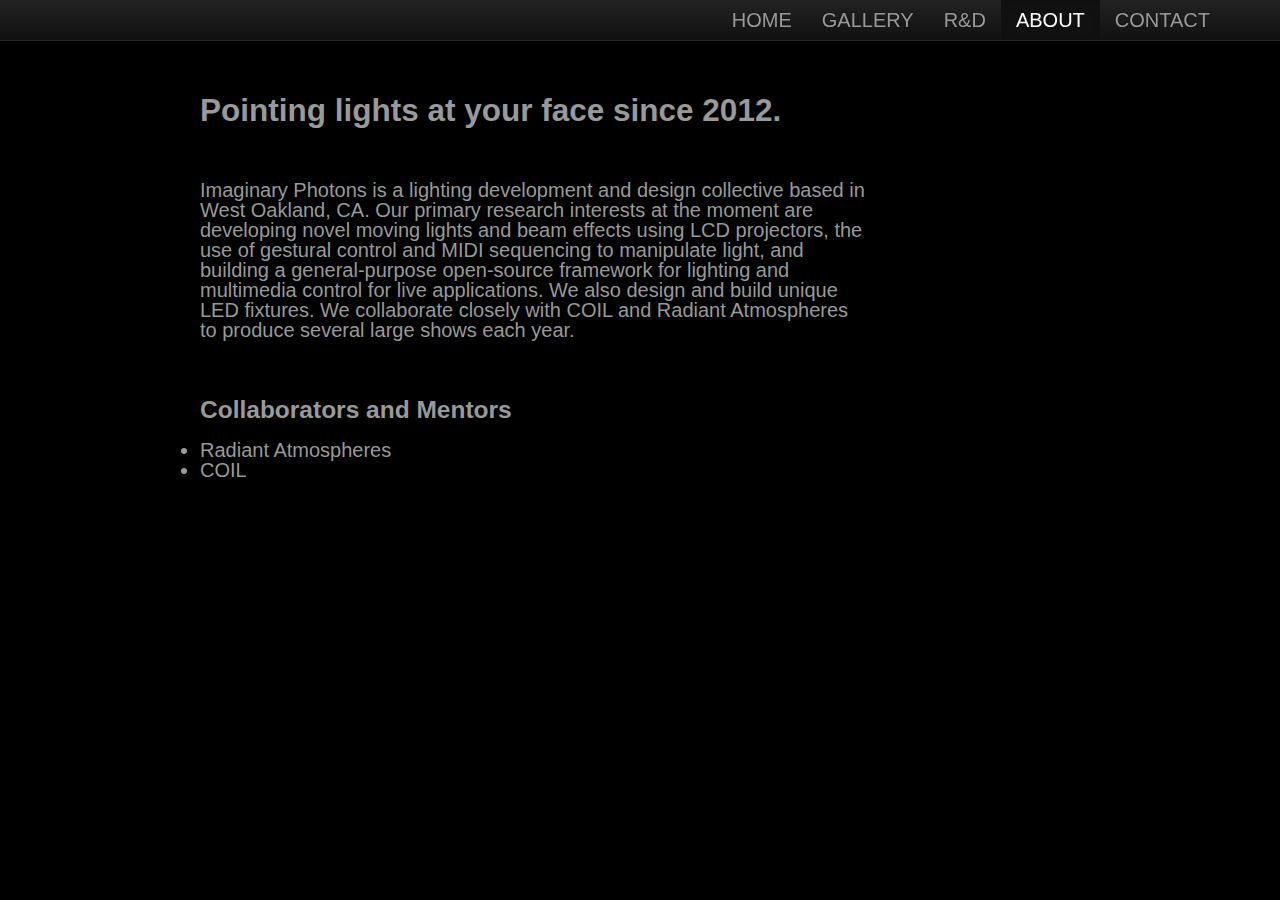
==== imaginary photons website/about.html @ 47be7f78 "lol" ====
<!DOCTYPE html>
<html lang="en">
  <head>
    <meta charset="utf-8">
    <title>Imaginary Photons</title>
    <meta name="viewport" content="width=device-width, initial-scale=1.0">
    <meta name="description" content="">
    <meta name="author" content="">

    <!-- Le styles -->
    <link href="tbs/docs/assets/css/bootstrap.css" rel="stylesheet">
    <style>
      body {
        padding-top: 60px; /* 60px to make the container go all the way to the bottom of the topbar */
      }
    </style>
    <link href="tbs/docs/assets/css/bootstrap-responsive.css" rel="stylesheet">
    <link href="tbs/docs/assets/css/imaginary_photons.css" rel="stylesheet">

    <!-- HTML5 shim, for IE6-8 support of HTML5 elements -->
    <!--[if lt IE 9]>
      <script src="http://html5shim.googlecode.com/svn/trunk/html5.js"></script>
    <![endif]-->

    <!-- Fav and touch icons -->
    <link rel="apple-touch-icon-precomposed" sizes="144x144" href="tbs/docs/assets/ico/apple-touch-icon-144-precomposed.png">
    <link rel="apple-touch-icon-precomposed" sizes="114x114" href="tbs/docs/assets/ico/apple-touch-icon-114-precomposed.png">
      <link rel="apple-touch-icon-precomposed" sizes="72x72" href="tbs/docs/assets/ico/apple-touch-icon-72-precomposed.png">
                    <link rel="apple-touch-icon-precomposed" href="tbs/docs/assets/ico/apple-touch-icon-57-precomposed.png">
                                   <link rel="shortcut icon" href="tbs/docs/assets/ico/favicon.png">
  </head>

  <body>

    <div class="navbar navbar-inverse navbar-fixed-top">
      <div class="navbar-inner">
        <div class="container">
          <a class="btn btn-navbar" data-toggle="collapse" data-target=".nav-collapse">
            <span class="icon-bar"></span>
            <span class="icon-bar"></span>
            <span class="icon-bar"></span>
          </a>

          <div class="nav-collapse collapse">
            <ul class="nav pull-right">
              <li><a href="index.html">HOME</a></li>
              <li><a href="gallery.html">GALLERY</a></li>
			        <li><a href="rd.php">R&D</a></li>
			        <li class="active"><a href="#">ABOUT</a></li>
			        <li><a href="contact.html">CONTACT</a></li>
            </ul>
          </div><!--/.nav-collapse -->
        </div>
      </div>
    </div>

    <div class="row">
      <div class="span7 offset2">

    <br />
	  <h2>Pointing lights at your face since 2012.</h2>
    <br />
    <br />
    Imaginary Photons is a lighting development and design collective based in West Oakland, CA.  Our primary research interests at the moment are developing novel moving lights and beam effects using LCD projectors, the use of gestural control and MIDI sequencing to manipulate light, and building a general-purpose open-source framework for lighting and multimedia control for live applications.  We also design and build unique LED fixtures.  We collaborate closely with COIL and Radiant Atmospheres to produce several large shows each year.
	  <br />
    <br />
    <br />
    <h3>Collaborators and Mentors</h3>
    <li><a href="http://www.radiantatmospheres.com">Radiant Atmospheres</a></li>
    <li><a href="http://www.coil-lighting.com/">COIL</a></li>
    </div>
    </div>

    <!-- Le javascript
    ================================================== -->
    <!-- Placed at the end of the document so the pages load faster -->
    <script src="tbs/docs/assets/js/jquery.js"></script>
    <script src="tbs/docs/assets/js/bootstrap-transition.js"></script>
    <script src="tbs/docs/assets/js/bootstrap-alert.js"></script>
    <script src="tbs/docs/assets/js/bootstrap-modal.js"></script>
    <script src="tbs/docs/assets/js/bootstrap-dropdown.js"></script>
    <script src="tbs/docs/assets/js/bootstrap-scrollspy.js"></script>
    <script src="tbs/docs/assets/js/bootstrap-tab.js"></script>
    <script src="tbs/docs/assets/js/bootstrap-tooltip.js"></script>
    <script src="tbs/docs/assets/js/bootstrap-popover.js"></script>
    <script src="tbs/docs/assets/js/bootstrap-button.js"></script>
    <script src="tbs/docs/assets/js/bootstrap-collapse.js"></script>
    <script src="tbs/docs/assets/js/bootstrap-carousel.js"></script>
    <script src="tbs/docs/assets/js/bootstrap-typeahead.js"></script>

  </body>
</html>
---- imaginary photons website/tbs/docs/assets/css/imaginary_photons.css ----
body {
	font-size: 20px;
}

.container-top_pad {
  padding:  70px;
  margin-right: auto;
  margin-left: auto;
  *zoom: 1;
}

.navbar-inverse .navbar-inner {
  font-family: "Impact", Helvetica, Arial, sans-serif;
  font-size: 20px;
  font-weight: 200;
}
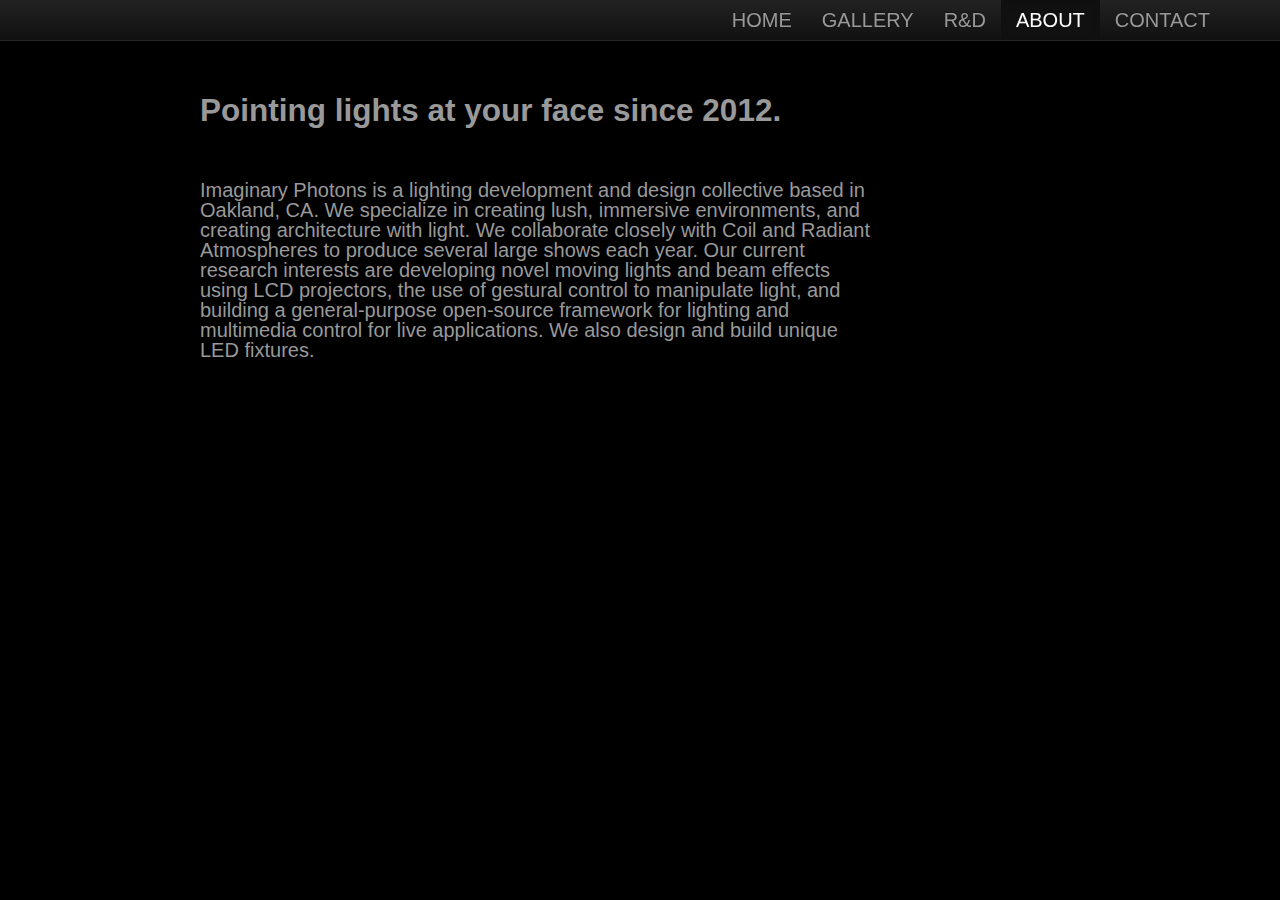
==== commit 9541f275: "COIL -> Coil, update text, ditch collabs section" ====
--- a/imaginary photons website/about.html
+++ b/imaginary photons website/about.html
@@ -61,13 +61,10 @@
 	  <h2>Pointing lights at your face since 2012.</h2>
     <br />
     <br />
-    Imaginary Photons is a lighting development and design collective based in West Oakland, CA.  Our primary research interests at the moment are developing novel moving lights and beam effects using LCD projectors, the use of gestural control and MIDI sequencing to manipulate light, and building a general-purpose open-source framework for lighting and multimedia control for live applications.  We also design and build unique LED fixtures.  We collaborate closely with COIL and Radiant Atmospheres to produce several large shows each year.
+    Imaginary Photons is a lighting development and design collective based in Oakland, CA.  We specialize in creating lush, immersive environments, and creating architecture with light.  We collaborate closely with <a href="http://www.coil-lighting.com/">Coil</a> and <a href="http://www.radiantatmospheres.com">Radiant Atmospheres</a> to produce several large shows each year.  Our current research interests are developing novel moving lights and beam effects using LCD projectors, the use of gestural control to manipulate light, and building a general-purpose open-source framework for lighting and multimedia control for live applications.  We also design and build unique LED fixtures.
 	  <br />
     <br />
     <br />
-    <h3>Collaborators and Mentors</h3>
-    <li><a href="http://www.radiantatmospheres.com">Radiant Atmospheres</a></li>
-    <li><a href="http://www.coil-lighting.com/">COIL</a></li>
     </div>
     </div>
 
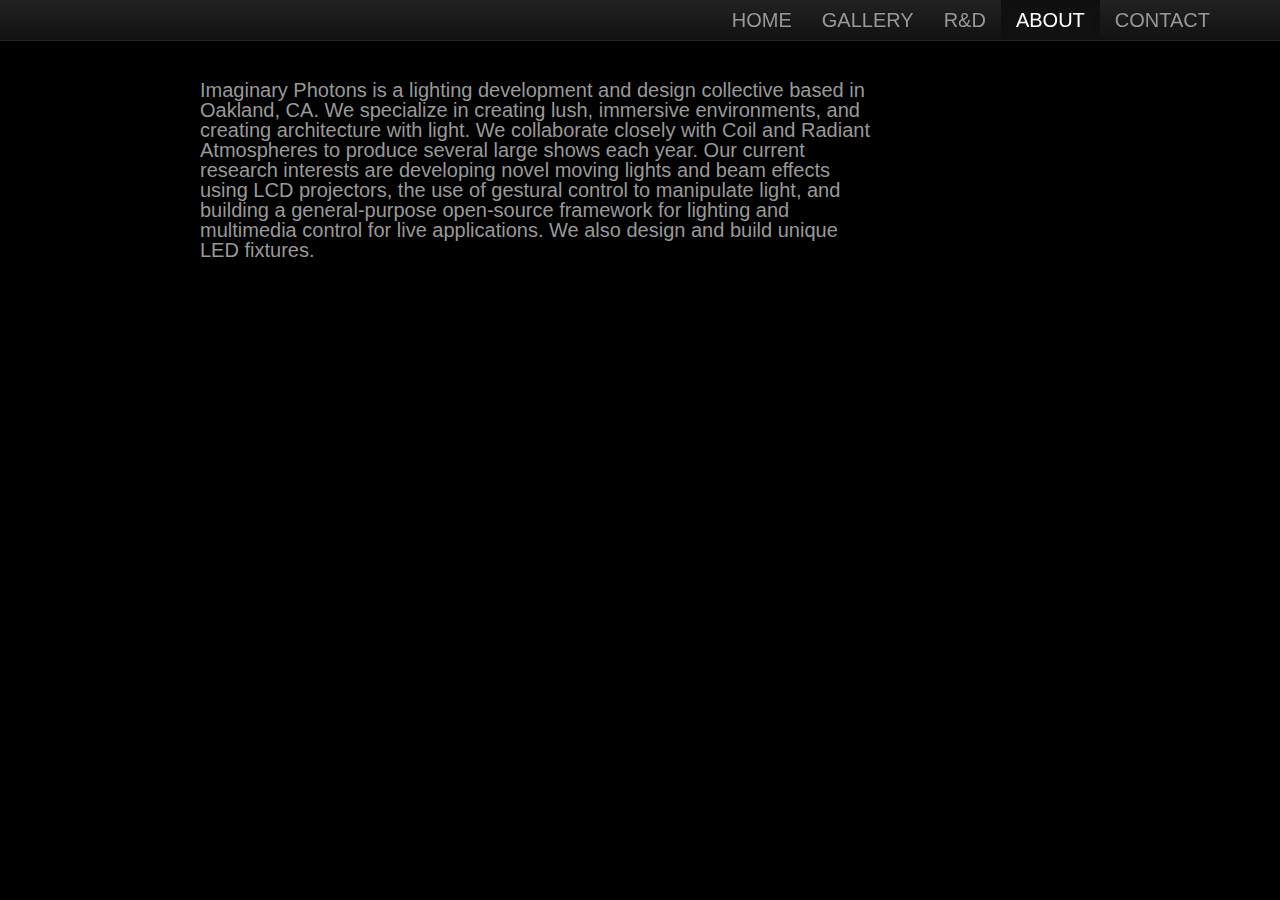
==== commit c695974d: "remove header in favor of body text" ====
--- a/imaginary photons website/about.html
+++ b/imaginary photons website/about.html
@@ -58,9 +58,6 @@
       <div class="span7 offset2">
 
     <br />
-	  <h2>Pointing lights at your face since 2012.</h2>
-    <br />
-    <br />
     Imaginary Photons is a lighting development and design collective based in Oakland, CA.  We specialize in creating lush, immersive environments, and creating architecture with light.  We collaborate closely with <a href="http://www.coil-lighting.com/">Coil</a> and <a href="http://www.radiantatmospheres.com">Radiant Atmospheres</a> to produce several large shows each year.  Our current research interests are developing novel moving lights and beam effects using LCD projectors, the use of gestural control to manipulate light, and building a general-purpose open-source framework for lighting and multimedia control for live applications.  We also design and build unique LED fixtures.
 	  <br />
     <br />
